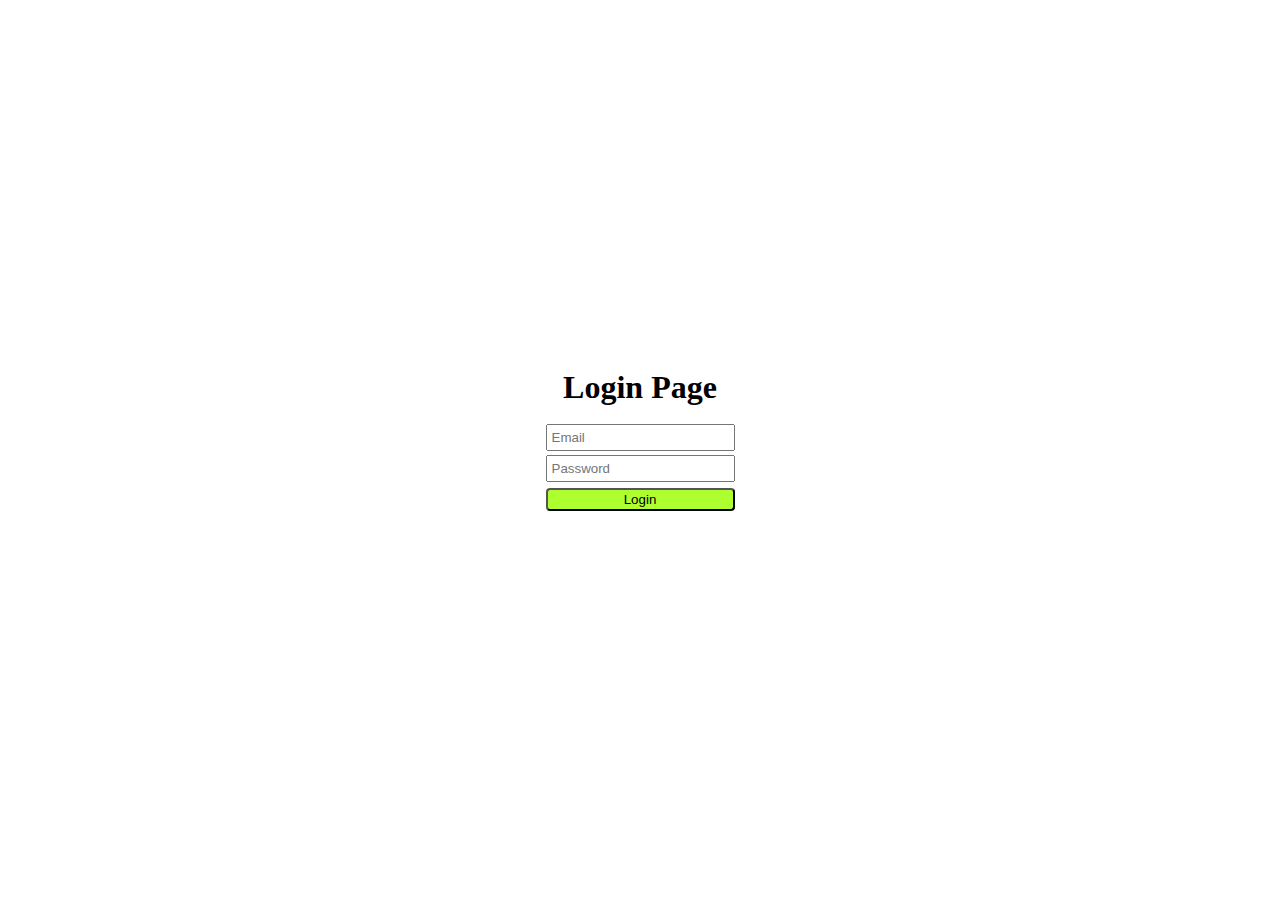
==== login.html @ e3952ff1 "First Commit" ====
<!DOCTYPE html>
<html lang="en">
<head>
    <meta charset="UTF-8">
    <meta name="viewport" content="width=device-width, initial-scale=1.0">
    <link rel="stylesheet" type="text/css" href="assets/css/style.css">
    <title>Login</title>
</head>
<body>
    <section id="login">
        <h1>Login Page</h1>
        <form action="">
            <div class=""row>
                <div class="column">
                    <input type="email" placeholder="Email" id="email">
                </div>
             
                <div class="column">
                    <input type="password" placeholder="Password" id="password">  
                </div>
            </div>
            <button type="submit">Login</button>
        </form>
    </section>

</body>
</html>
---- assets/css/style.css ----
h4{
    color: red;
}

#paragraph-1{
    color: black;
}

#paragraph-2{
    color: yellow;
}

#paragraph-3{
    color: blue;
}

.col{
    width: 700px;
}

* { /*Selector untuk semua*/
    margin: 0;
    padding: 0;    
}

#login, #registration
{
    width: 100%;
    height: 100vh;

    display: flex; /*horizontal*/
    flex-direction: column; /*penambahan ke arah verical*/
    justify-content: center; /*horizontal*/
    align-items: center; /*center vertical*/
}

#login form, 
#registration form
{
    margin: 16px 0 16px 0px;
}

#login form input, 
#registration form input{
    width: 350 px;
    height: 12 px;
    padding: 4px;
    margin: 2px 0;
}

#login form button,
#registration form button{
    width: 100%;
    background-color: greenyellow;
    margin: 4px 0;
    border-radius: 4px;
    padding: 2px;
}

.navbar{
    background-color: black;
    color: white;
    display: flex;
    flex-direction: row;
    justify-content: space-between;
    margin: 0;
    padding: 12px 128px;
}

.navbar ul{
    display: flex;
    flex-direction: row;
    list-style: none;
    gap: 16px;
}

#task{
    margin: 16px 128px 128px 128px;

}

#task .row{
    display: flex;
    flex-direction: row;
    gap: 32px;
}

#task .row .col{
    border: 1px solid black;
    width: 100%;
}

#task .row .col h3{
    text-align: center;
    margin: 8px 0;
}

#task .row .col article{
    border: 1px solid black;
    padding: 16px;
    margin: 1px 0;
}

#task .row .col .action-button{
    display: flex;
    gap: 8px;
    padding: 4px 8px;
    border-radius: 2px;
    width: 64px;
}

#task .row .col .action-button #edit{
    background-color: yellow;
}

#task .row .col .action-button #delete{
    background-color: red;
}

#task .row .col .action-button #done{
    background-color: green;
}

#floating-button{
    width: 50px;
    height: 50px;
    border-radius: 50%;
    position: fixed;
    bottom: 85px;
    right: 16px;
}

footer{
    position: fixed;
    bottom: 0;
    width: 100%;
    background-color: black;
    color: white;
    text-align: center;
    padding: 16px 0;    
}
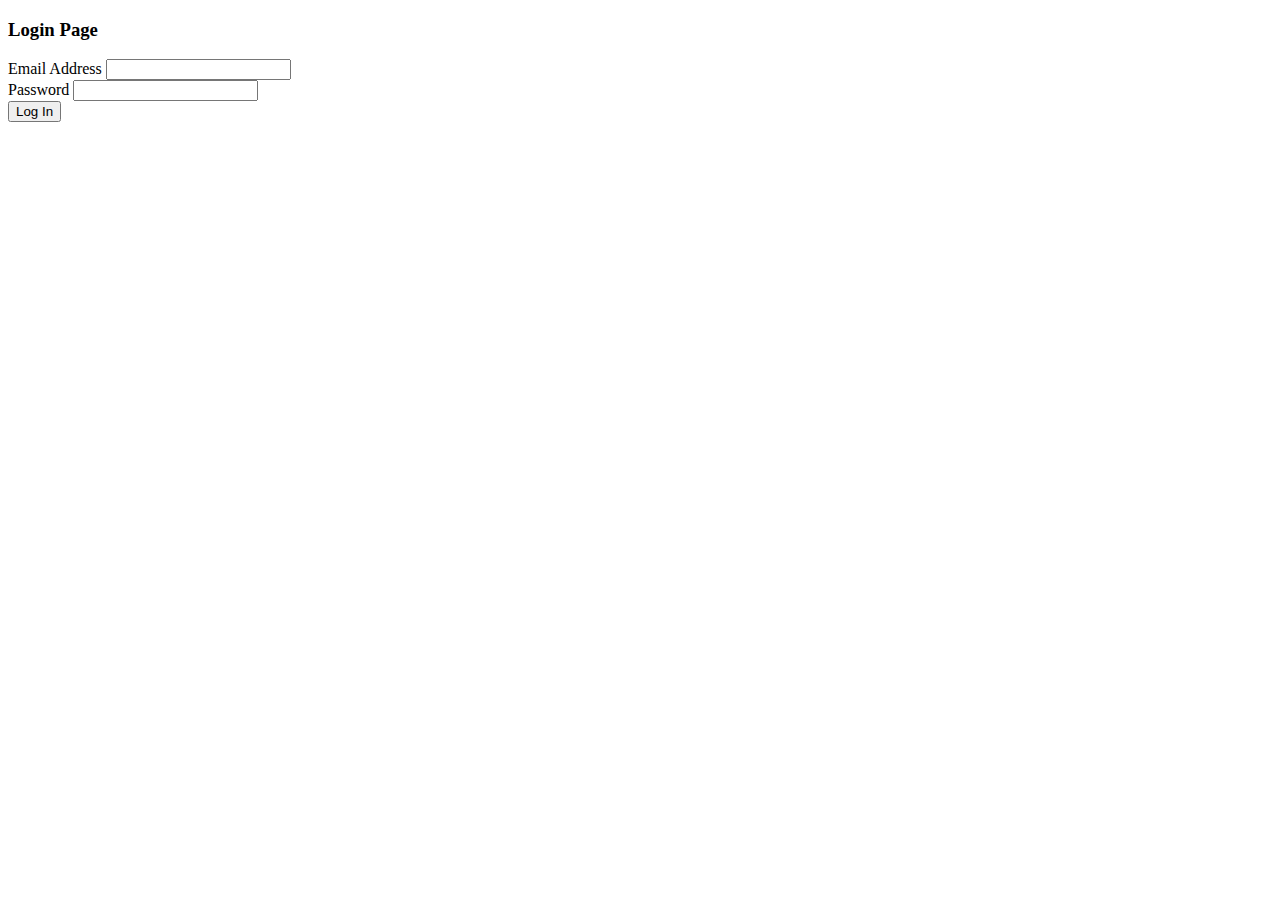
==== commit 2efb90ab: "First Commit" ====
--- a/login.html
+++ b/login.html
@@ -3,25 +3,44 @@
 <head>
     <meta charset="UTF-8">
     <meta name="viewport" content="width=device-width, initial-scale=1.0">
-    <link rel="stylesheet" type="text/css" href="assets/css/style.css">
     <title>Login</title>
+
+    <!-- CSS -->
+    <link href="https://cdn.jsdelivr.net/npm/bootstrap@5.3.2/dist/css/bootstrap.min.css" 
+    rel="stylesheet" 
+    integrity="sha384-T3c6CoIi6uLrA9TneNEoa7RxnatzjcDSCmG1MXxSR1GAsXEV/Dwwykc2MPK8M2HN" 
+    crossorigin="anonymous"
+    />
 </head>
-<body>
-    <section id="login">
-        <h1>Login Page</h1>
-        <form action="">
-            <div class=""row>
-                <div class="column">
-                    <input type="email" placeholder="Email" id="email">
-                </div>
-             
-                <div class="column">
-                    <input type="password" placeholder="Password" id="password">  
-                </div>
-            </div>
-            <button type="submit">Login</button>
-        </form>
-    </section>
+<body class="bg-primary">
+    
+    <section class="container bg-white w-50 rounded-2 p-5 mt-5">
+        <h3 class="text-center">Login Page</h3>
+        <form id="form-login">
+        <div class="mb-3">
+            <label for="email" class="form-label">Email Address</label>
+            <input type="email" class="form-control" id="email">
+        </div>
 
+        <div class="mb-3">
+            <label for="password" class="form-label">Password</label>
+            <input type="password" class="form-control" id="password">
+        </div>
+         <div class="row mb-3">
+           <div class="col-sm-10 offset-sm-2">
+           </div>
+         </div>
+         <button id="btn-login" type="submit" class="btn btn-primary w-100">Log In</button>
+       </form> 
+     </section>
+
+
+    <!-- Scipt -->
+    <script 
+        src="https://cdn.jsdelivr.net/npm/bootstrap@5.3.2/dist/js/bootstrap.bundle.min.js" 
+        integrity="sha384-C6RzsynM9kWDrMNeT87bh95OGNyZPhcTNXj1NW7RuBCsyN/o0jlpcV8Qyq46cDfL" 
+        crossorigin="anonymous">
+    </script> 
+    <script src="./assets/js/script-login.js"></script>
 </body>
 </html>